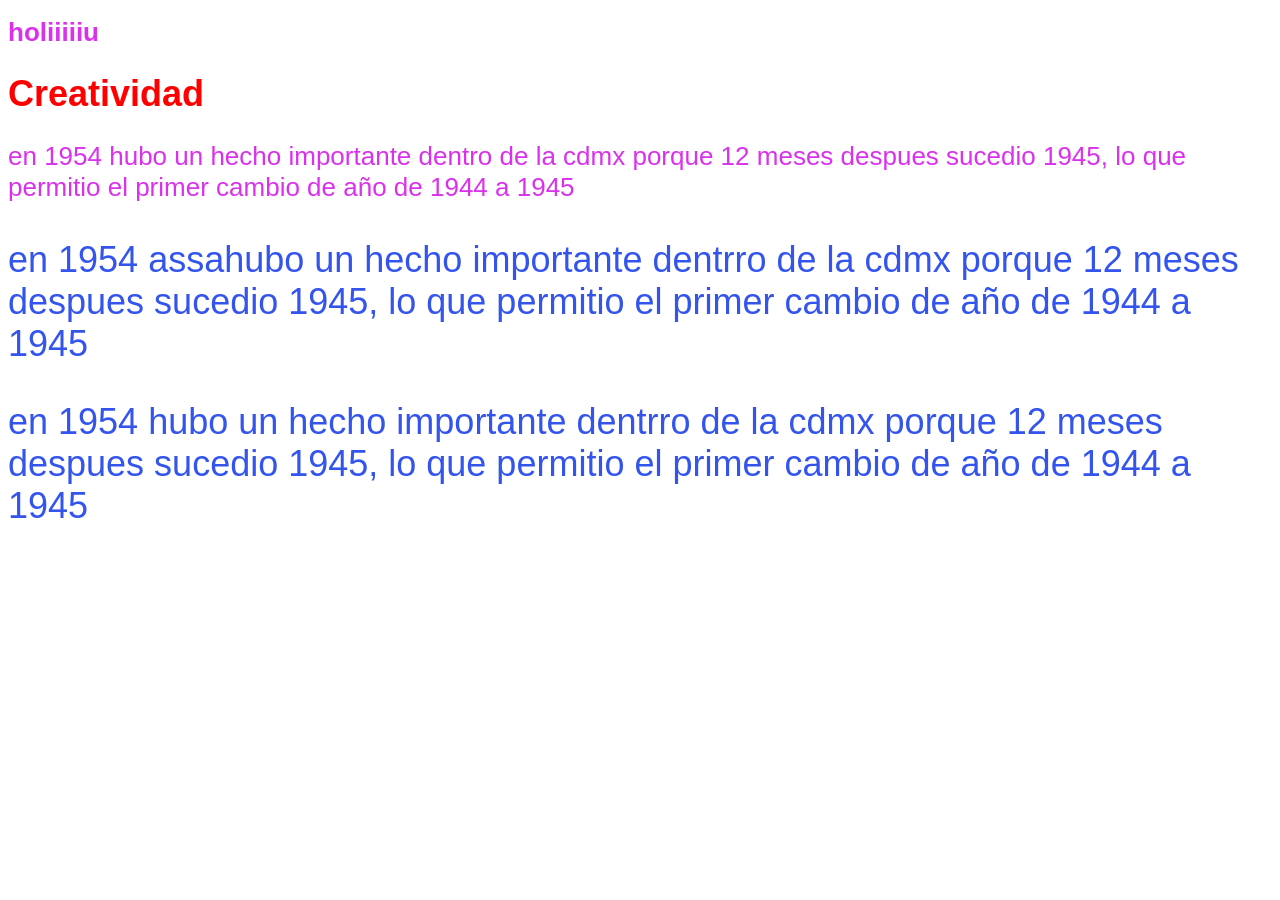
==== Index.html @ 3e2c471d "first commit" ====
<!DOCTYPE html>
<html lang="en">
<head>
    <link rel="stylesheet" href="visu.css">
    <meta charset="UTF-8">
    <meta name="viewport" content="width=device-width, initial-scale=1.0">
    <title>mi pag 1
    </title>
</head>
<body>
    <h1 class="bolitas">holiiiiiu</h1>
    <h1 class="chetos">Creatividad</h1>
    <P class="bolitas">en 1954 hubo un hecho importante dentro de la cdmx porque 12 meses despues sucedio 1945, lo que permitio el primer cambio de año de 1944 a 1945   </P>
    <p class="chetos">en 1954 assahubo un hecho importante dentrro de la cdmx porque 12 meses despues sucedio 1945, lo que permitio el primer cambio de año de 1944 a 1945   </p>
    <P class="chetos">en 1954 hubo un hecho importante dentrro de la cdmx porque 12 meses despues sucedio 1945, lo que permitio el primer cambio de año de 1944 a 1945   </P>

    </body>
</html>
---- visu.css ----
.chetos{
    color: #3354ED;
    font-family: "Comic Sans MS", cursiv, sans-serif;
    font-size: 36px;
}
.bolitas{
    color: hsl(294, 84%, 56%);
    font-family: "Arial", cursiv, sans-serif;
    font-size: 26px;
}
h1.chetos{
    color: red;
}
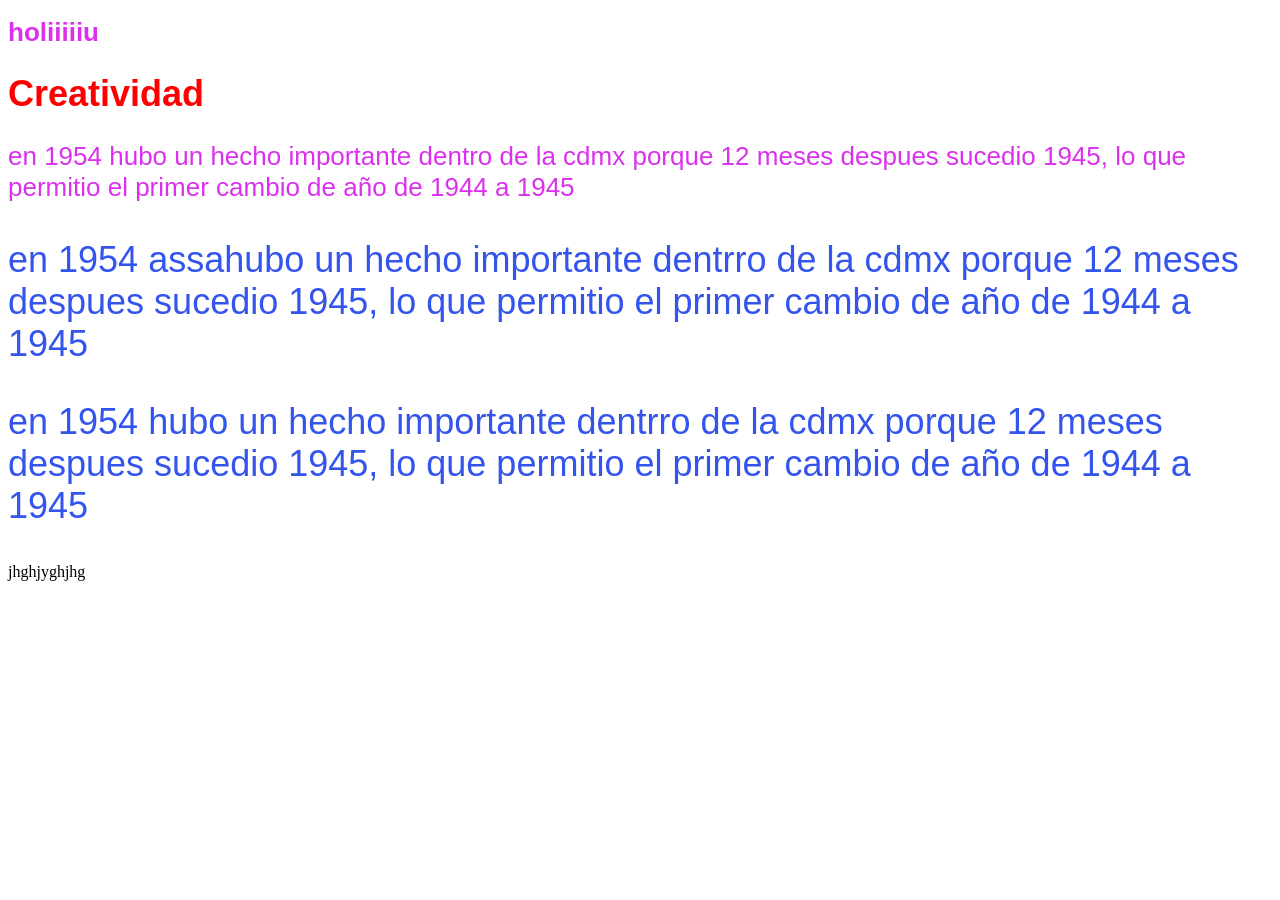
==== commit dac44402: "ya" ====
--- a/Index.html
+++ b/Index.html
@@ -13,6 +13,6 @@
     <P class="bolitas">en 1954 hubo un hecho importante dentro de la cdmx porque 12 meses despues sucedio 1945, lo que permitio el primer cambio de año de 1944 a 1945   </P>
     <p class="chetos">en 1954 assahubo un hecho importante dentrro de la cdmx porque 12 meses despues sucedio 1945, lo que permitio el primer cambio de año de 1944 a 1945   </p>
     <P class="chetos">en 1954 hubo un hecho importante dentrro de la cdmx porque 12 meses despues sucedio 1945, lo que permitio el primer cambio de año de 1944 a 1945   </P>
-
+jhghjyghjhg
     </body>
 </html>
